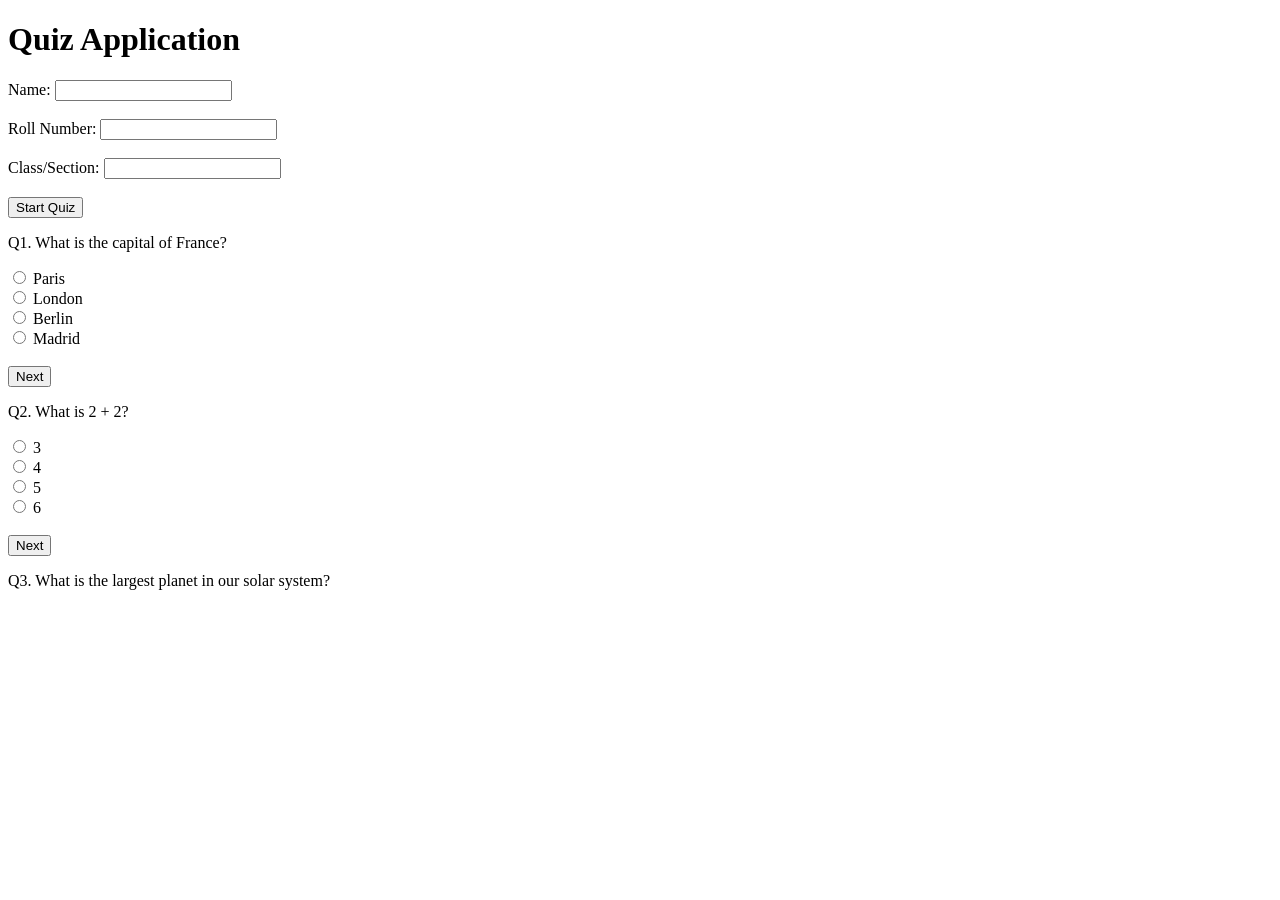
==== Assignments/index.html @ 1c90923a "assignment_1 --> assignments folder" ====
<!DOCTYPE html>
<html lang="en">
<head>
    <meta charset="UTF-8">
    <meta name="viewport" content="width=device-width, initial-scale=1.0">
    <title>Quiz</title>
</head>
<body>
    <h1>Quiz Application </h1>
    <form id="userForm">
        <label for="name">Name:</label>
        <input type="text" id="name" name="name" required><br><br>

        <label for="roll">Roll Number:</label>
        <input type="text" id="roll" name="roll" required><br><br>

        <label for="class">Class/Section:</label>
        <input type="text" id="class" name="class" required><br><br>

        <button type="submit">Start Quiz</button>
    </form>

    <p> Q1. What is the capital of France? </p>
    <form id="questionForm">
        <input type="radio" id="paris" name="capital" value="Paris" required>
        <label for="paris">Paris</label><br>

        <input type="radio" id="london" name="capital" value="London">
        <label for="london">London</label><br>

        <input type="radio" id="berlin" name="capital" value="Berlin">
        <label for="berlin">Berlin</label><br>

        <input type="radio" id="madrid" name="capital" value="Madrid">
        <label for="madrid">Madrid</label><br><br>

        <button type="submit">Next</button>
    </form>

    <p> Q2. What is 2 + 2? </p>
    <form id="questionForm2">
        <input type="radio" id="3" name="math" value="3" required>
        <label for="3">3</label><br>

        <input type="radio" id="4" name="math" value="4">
        <label for="4">4</label><br>

        <input type="radio" id="5" name="math" value="5">
        <label for="5">5</label><br>

        <input type="radio" id="6" name="math" value="6">
        <label for="6">6</label><br><br>

        <button type="submit">Next</button>
    </form>

    <p> Q3. What is the largest planet in our solar system? </p>
    




    
    










    
</body>
</html>

<!-- we have to create a quiz application using HTML, CSS, and JavaScript. 
the web-application should contain multiple pages. 1st page should be the input page,
 where user need to fill in the name, roll and class/section. then from the next page, 
 questions start with options. one question on one page. 
 The application should present multiple-choice questions to the user, 
 allow them to select answers. then on every page, there should be a "Next" button to navigate to the next question.

 lets start.   -->
 <!-- start guiding me the code.  -->
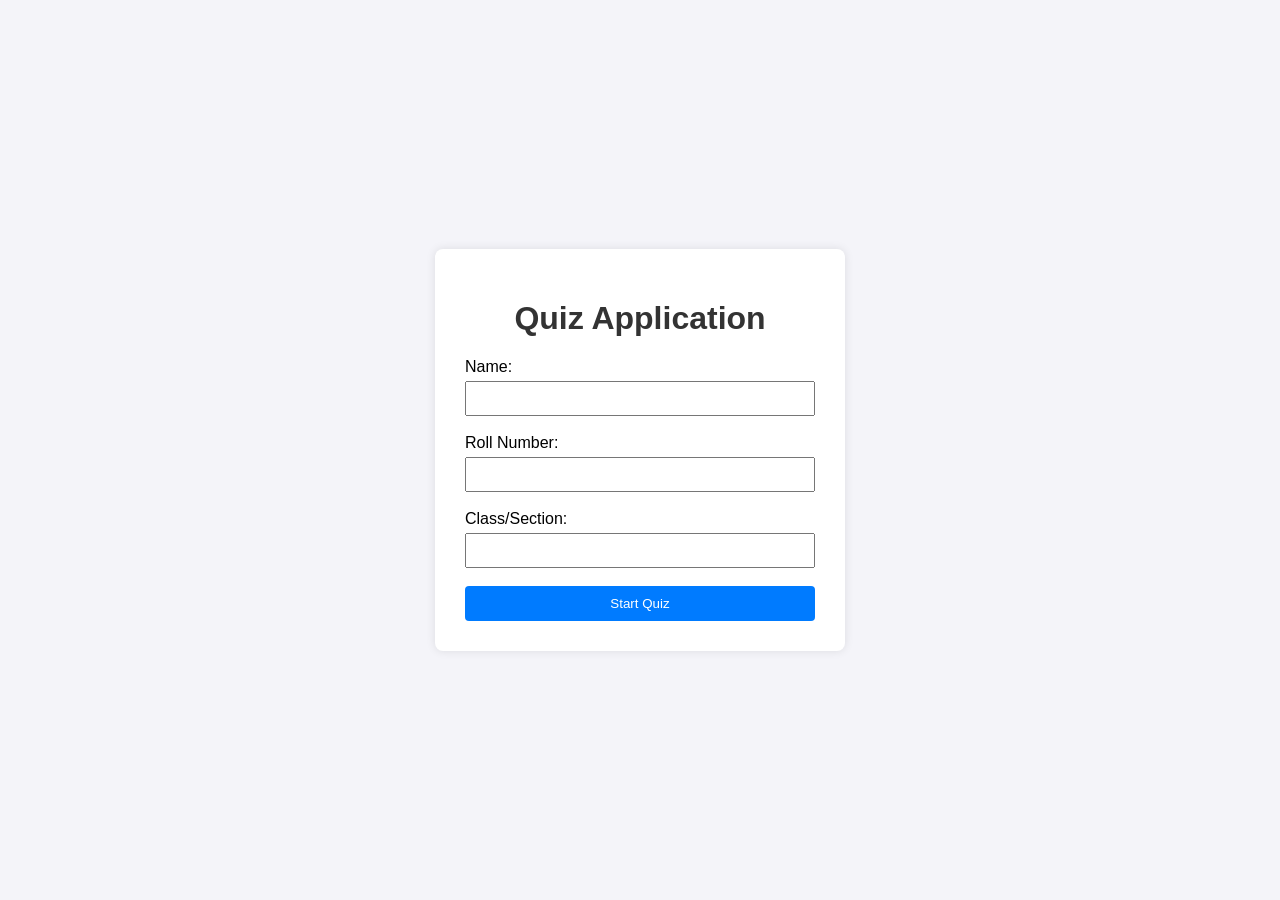
==== commit 80b8b507: "quiz application" ====
--- a/Assignments/index.html
+++ b/Assignments/index.html
@@ -3,88 +3,27 @@
 <head>
     <meta charset="UTF-8">
     <meta name="viewport" content="width=device-width, initial-scale=1.0">
-    <title>Quiz</title>
+    <title>Quiz Application - Login</title>
+    <link rel="stylesheet" href="style.css">
 </head>
 <body>
-    <h1>Quiz Application </h1>
-    <form id="userForm">
-        <label for="name">Name:</label>
-        <input type="text" id="name" name="name" required><br><br>
 
-        <label for="roll">Roll Number:</label>
-        <input type="text" id="roll" name="roll" required><br><br>
+    <div class="container">
+        <h1>Quiz Application</h1>
+        <form id="userForm">
+            <label for="name">Name:</label><br>
+            <input type="text" id="name" required><br><br>
 
-        <label for="class">Class/Section:</label>
-        <input type="text" id="class" name="class" required><br><br>
+            <label for="roll">Roll Number:</label><br>
+            <input type="text" id="roll" required><br><br>
 
-        <button type="submit">Start Quiz</button>
-    </form>
+            <label for="section">Class/Section:</label><br>
+            <input type="text" id="section" required><br><br>
 
-    <p> Q1. What is the capital of France? </p>
-    <form id="questionForm">
-        <input type="radio" id="paris" name="capital" value="Paris" required>
-        <label for="paris">Paris</label><br>
+            <button type="submit">Start Quiz</button>
+        </form>
+    </div>
 
-        <input type="radio" id="london" name="capital" value="London">
-        <label for="london">London</label><br>
-
-        <input type="radio" id="berlin" name="capital" value="Berlin">
-        <label for="berlin">Berlin</label><br>
-
-        <input type="radio" id="madrid" name="capital" value="Madrid">
-        <label for="madrid">Madrid</label><br><br>
-
-        <button type="submit">Next</button>
-    </form>
-
-    <p> Q2. What is 2 + 2? </p>
-    <form id="questionForm2">
-        <input type="radio" id="3" name="math" value="3" required>
-        <label for="3">3</label><br>
-
-        <input type="radio" id="4" name="math" value="4">
-        <label for="4">4</label><br>
-
-        <input type="radio" id="5" name="math" value="5">
-        <label for="5">5</label><br>
-
-        <input type="radio" id="6" name="math" value="6">
-        <label for="6">6</label><br><br>
-
-        <button type="submit">Next</button>
-    </form>
-
-    <p> Q3. What is the largest planet in our solar system? </p>
-    
-
-
-
-
-    
-    
-
-
-
-
-
-
-
-
-
-
-    
+    <script src="script.js"></script>
 </body>
-</html>
-
-<!-- we have to create a quiz application using HTML, CSS, and JavaScript. 
-the web-application should contain multiple pages. 1st page should be the input page,
- where user need to fill in the name, roll and class/section. then from the next page, 
- questions start with options. one question on one page. 
- The application should present multiple-choice questions to the user, 
- allow them to select answers. then on every page, there should be a "Next" button to navigate to the next question.
-
- lets start.   -->
- <!-- start guiding me the code.  -->
-
-
-
+</html>
--- a/Assignments/style.css
+++ b/Assignments/style.css
@@ -0,0 +1,47 @@
+body {
+    font-family: Arial, sans-serif;
+    background-color: #f4f4f9;
+    display: flex;
+    justify-content: center;
+    align-items: center;
+    height: 100vh;
+    margin: 0;
+}
+
+.container {
+    background: white;
+    padding: 30px;
+    border-radius: 8px;
+    box-shadow: 0px 0px 10px rgba(0, 0, 0, 0.1);
+    width: 350px;
+}
+
+h1, h2 {
+    text-align: center;
+    color: #333;
+}
+
+input[type="text"] {
+    width: 100%;
+    padding: 8px;
+    margin-top: 5px;
+    box-sizing: border-box;
+}
+
+button {
+    width: 100%;
+    padding: 10px;
+    background-color: #007BFF;
+    color: white;
+    border: none;
+    border-radius: 4px;
+    cursor: pointer;
+}
+
+button:hover {
+    background-color: #0056b3;
+}
+
+.hidden {
+    display: none;
+}
